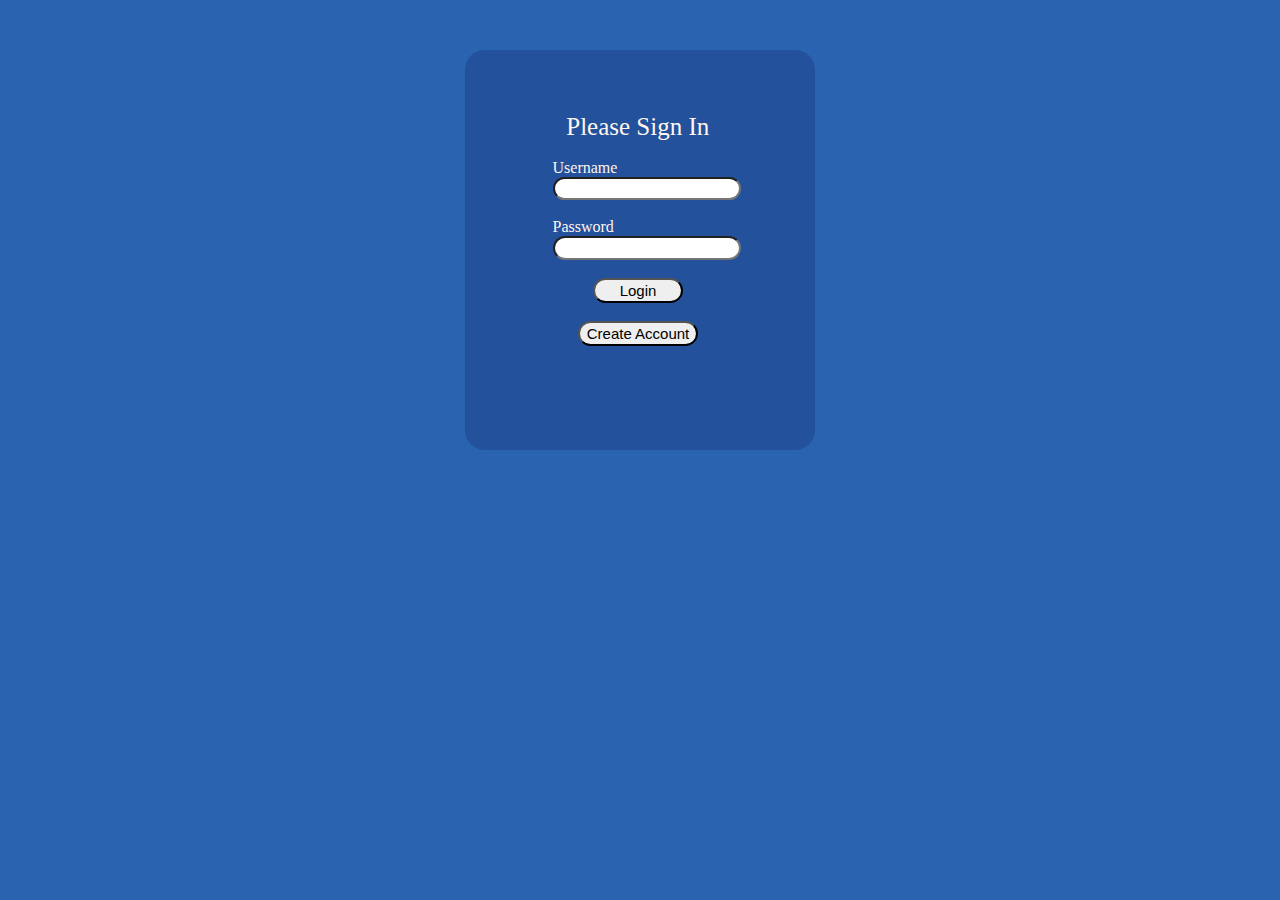
==== index.html @ 6045be29 "First Commit" ====
<!DOCTYPE html>
<html>
<head>
    <title>Account Username Password Validation</title>
    <script src="code.js"></script>
    <link rel="stylesheet" href="style.css">
</head>
<body>
    <div>
    <!--this is for username checking start-->
    <ul>
            <li class="header">Please Sign In</li>
        </br>
            <li>Username</li>
            <li>
                    <form name="form3" action="#"><!--this creates an input box-->
                        <input type='text' name='text3' id= "nameuser"/><!--this assigns the input a type and name-->
                    </form>
            </li>
        <!--this is for username checking end-->
        </br>
        <!--this is for the password checking start-->
            <li>Password</li>
            <li>
                    <form name="form4" action="#"><!--this creates an input box-->
                        <input type='text' name='text4' id= "wordpass"><!--this assigns the input a type and name-->
                    </form>
            </li>
        </br>
            <li>
                <input id="login" type="button" name="Enter" value="Login" onclick="usercheck(document.form3.text3); passcheck(document.form4.text4);"/><!--this is like the button that is used to get the result-->
                <!--    <button id="login" onclick="username(document.form1.text1); varify(document.form2.text2);">Login</button>   --><!--this is like the button that is used to get the result-->
            </li>
        </br>
            <li>
                <a href= "index2.html"><button id="account">Create Account</button></a>
            </li>
        </ul>
        <!--this is for the password checking end-->
        <span id="can0"></span>
    </div>
    </body>
</html>
---- style.css ----
body{
    background-color: rgb(42,99, 175);
}
ul{
    list-style: none;
    border-radius: 15px;
    padding: 0px;
    margin-left: 87.5px;
    margin-top: 62.5px;
    color: seashell;
}
.header{
    font-size: 25px;
    margin-left:13.75px;
}
div{
    position: absolute;
    left: 50%;
    top: 25%;
    margin-top: -175px;
    margin-left: -175px;
    background-color: rgb(35, 81, 155);
    height: 400px;
    width: 350px;
    border-radius: 20px;
}
#nameuser, #wordpass{
    border-radius: 15px;
    padding-left: 5px;
    padding-top: 3.5px;
}
#login{
    border-radius: 15px;
    height: 25px;
    width: 90px;
    font-family:sans-serif;
    font-size: 15px;
    margin-left: 40.5px;
}
*:focus {
    outline: none;
}
#account{
    border-radius: 15px;
    height: 25px;
    width: 120px;
    margin-left: 25.5px;
    font-family:sans-serif;
    font-size: 15px;
}
#can0{
    color: seashell;
    font-size: 20px;
    font-family:sans-serif;
    width: 350px;
    height: 50px;
    position: absolute;
    left: 50%;
    margin-left: -215px;
    padding-left: 40px;
    padding-right: 40px;
    text-align:center;
}
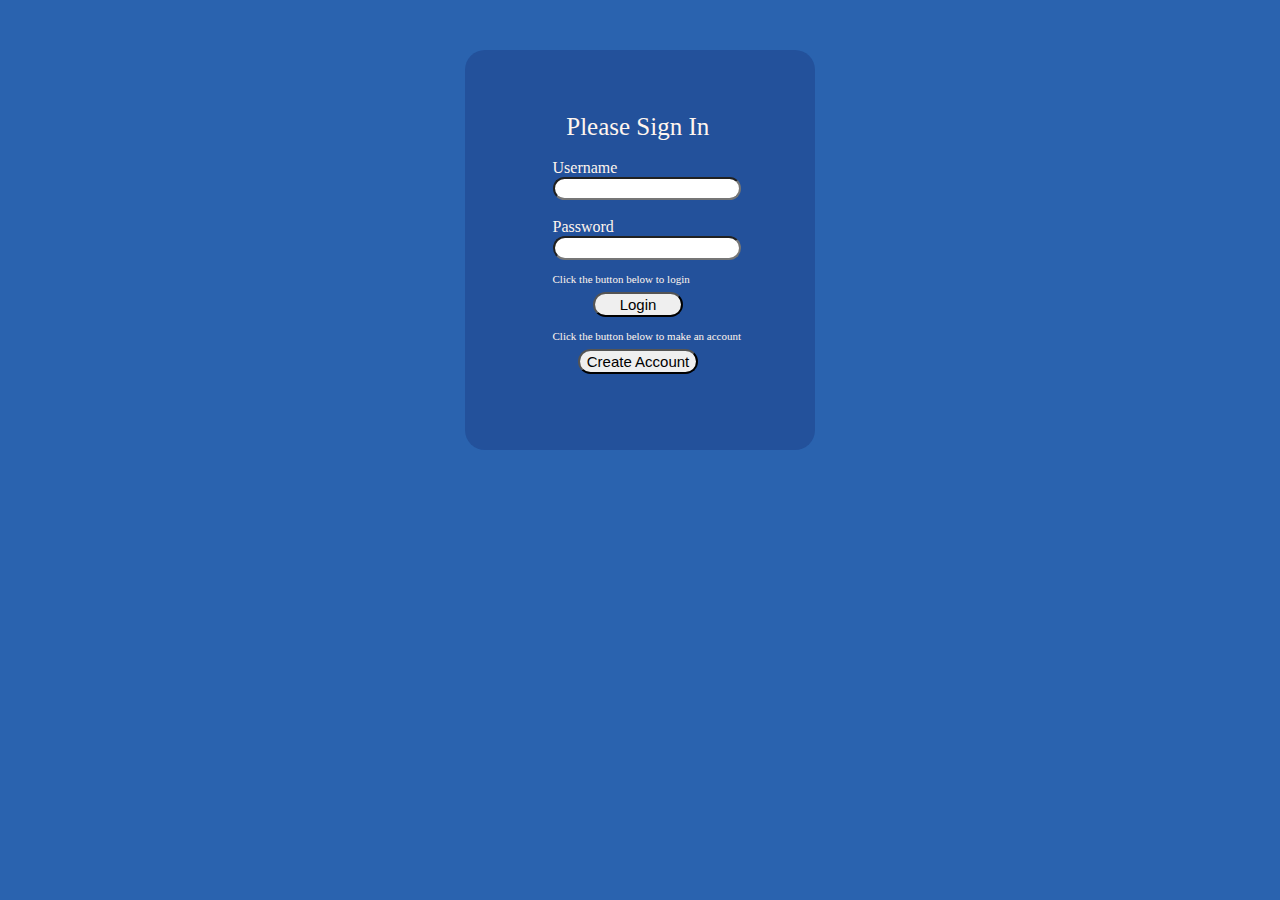
==== commit 385a84c2: "added more guidlines for the user" ====
--- a/index.html
+++ b/index.html
@@ -27,11 +27,13 @@
                     </form>
             </li>
         </br>
+            <p id="para">Click the button below to login</p>
             <li>
                 <input id="login" type="button" name="Enter" value="Login" onclick="usercheck(document.form3.text3); passcheck(document.form4.text4);"/><!--this is like the button that is used to get the result-->
                 <!--    <button id="login" onclick="username(document.form1.text1); varify(document.form2.text2);">Login</button>   --><!--this is like the button that is used to get the result-->
             </li>
         </br>
+            <p id="para">Click the button below to make an account</p>
             <li>
                 <a href= "index2.html"><button id="account">Create Account</button></a>
             </li>
--- a/style.css
+++ b/style.css
@@ -36,6 +36,7 @@
     font-family:sans-serif;
     font-size: 15px;
     margin-left: 40.5px;
+    margin-top: -20px;
 }
 *:focus {
     outline: none;
@@ -47,10 +48,11 @@
     margin-left: 25.5px;
     font-family:sans-serif;
     font-size: 15px;
+    margin-top: -20px;
 }
 #can0{
     color: seashell;
-    font-size: 20px;
+    font-size: 16px;
     font-family:sans-serif;
     width: 350px;
     height: 50px;
@@ -60,4 +62,9 @@
     padding-left: 40px;
     padding-right: 40px;
     text-align:center;
+    margin-top: -5px;
+}
+#para{
+    margin-top: -5px;
+    font-size: 11px;
 }